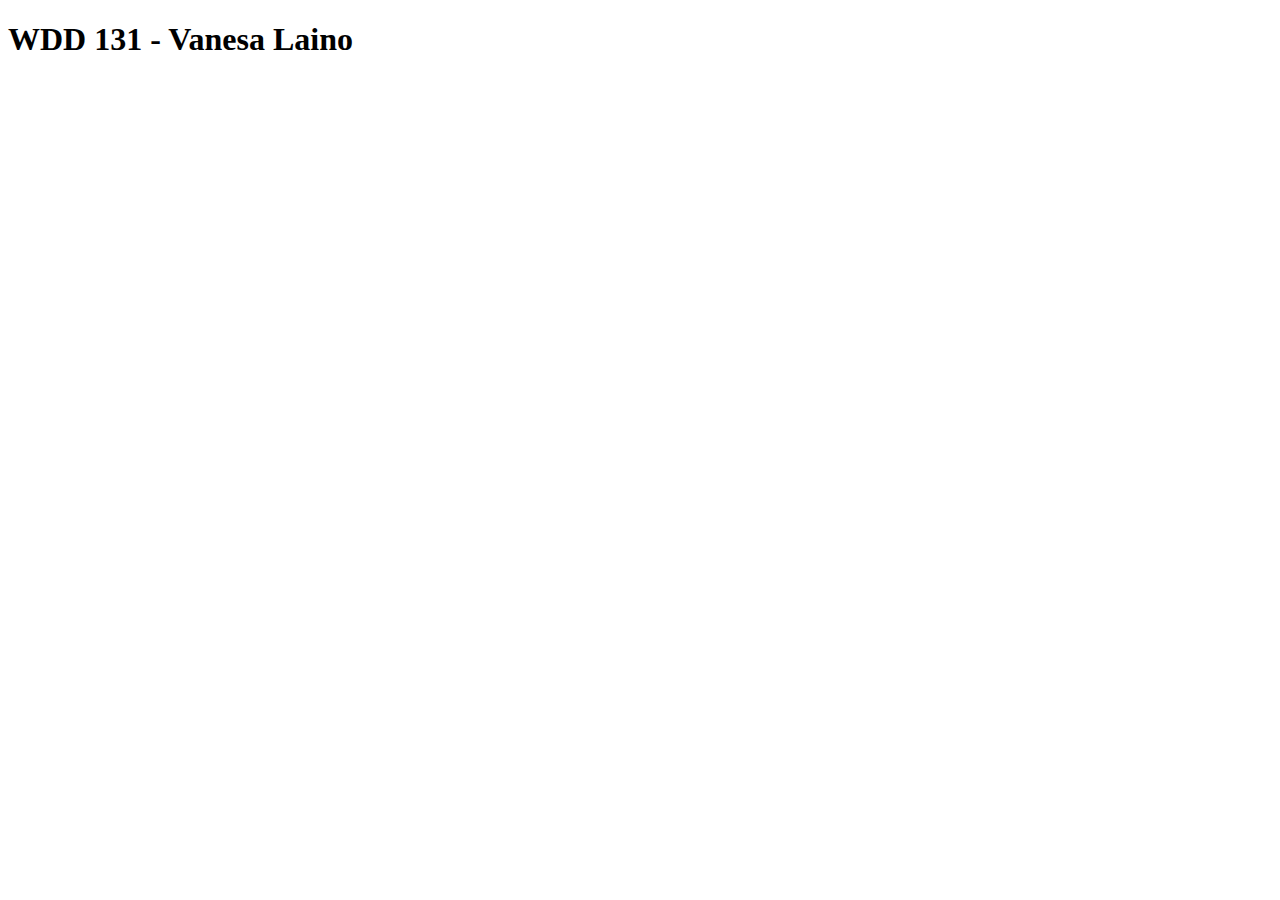
==== index.html @ ed193db5 "initialcommit" ====
<!DOCTYPE html>
<html lang="en">
<head>
    <meta charset="UTF-8">
    <meta name="viewport" content="width-device-width, initial-scale-1.0">
    <title>WDD 131</title>

</head>
<body>
    <h1> WDD 131 - Vanesa Laino</h1>
</body>
</html>
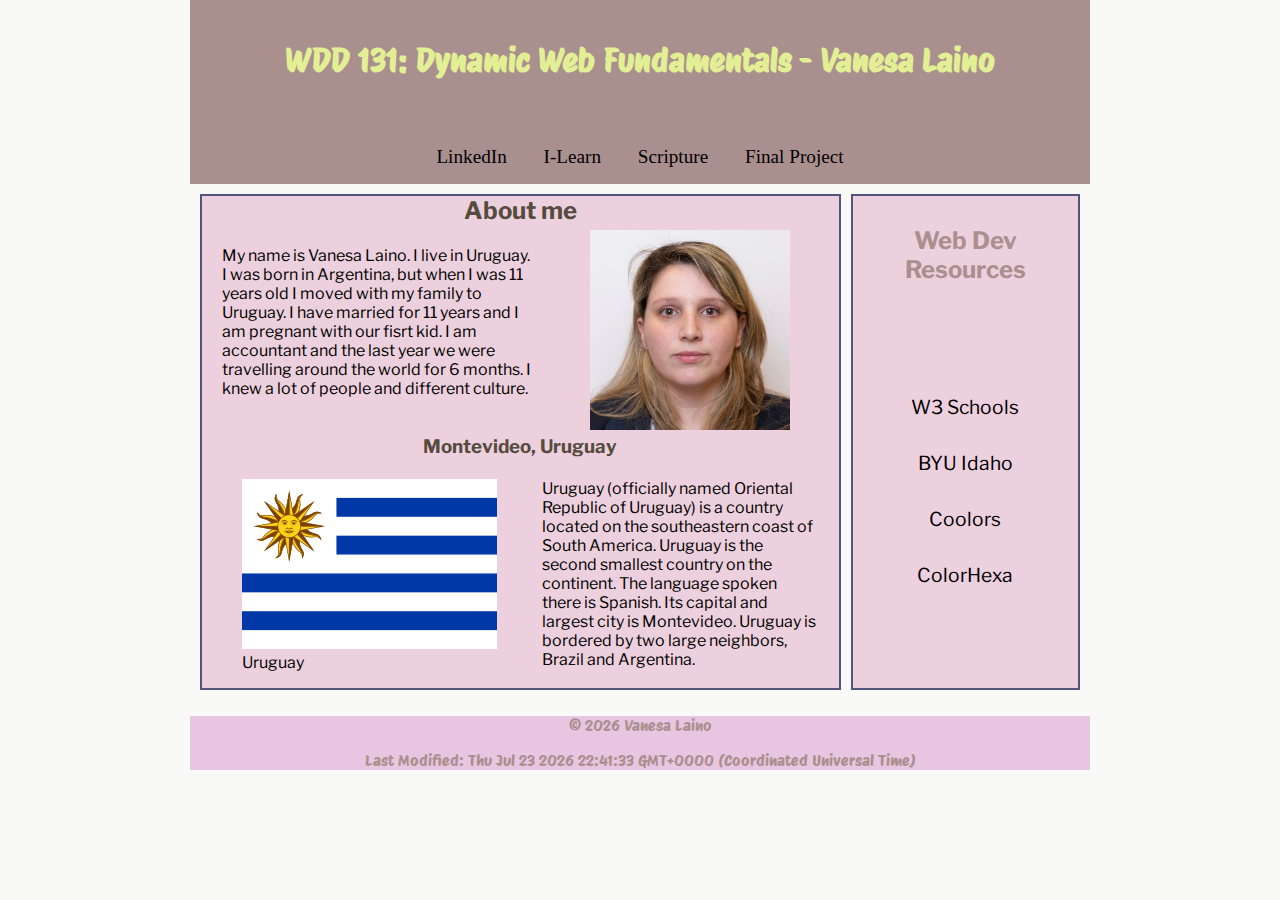
==== commit 58133700: "HomePage" ====
--- a/index.html
+++ b/index.html
@@ -3,10 +3,58 @@
 <head>
     <meta charset="UTF-8">
     <meta name="viewport" content="width-device-width, initial-scale-1.0">
-    <title>WDD 131</title>
-
+    <meta name="description" content="WDD 131 - Dynamic Web Fundamentals - Vanesa Laino - Home Page Assignment.">
+    <meta name="author" content="Vanesa Laino">
+    <title>WDD 131 - Dynamic Web Fundamentals - Vanesa Laino</title>
+    <link rel="stylesheet" href="styles/base.css">
+    <script src="scripts/getdates.js" defer=""></script>
 </head>
 <body>
-    <h1> WDD 131 - Vanesa Laino</h1>
+    <header>
+        <h1>            
+            WDD 131: Dynamic Web Fundamentals - Vanesa Laino
+        </h1>
+        <nav>
+            <a href="https://www.linkedin.com/in/vanesa-laino-488566245/">LinkedIn</a>
+            <a href="https://byui.instructure.com/">I-Learn</a>
+            <a href="https://www.churchofjesuschrist.org/study/scriptures">Scripture</a>
+            <a href="">Final Project</a>
+        </nav>
+
+    </header>
+    <main>
+        <section class="card1">
+            <h2>About me</h2>
+            <img id="photo" src="images/profile.jpg" alt="profile" width="200">
+            <p id="aboutme">My name is Vanesa Laino. I live in Uruguay. I was born in Argentina, but when I was 11 years old I moved with my family to Uruguay. I have married for 11 years and I am pregnant with our fisrt kid.
+            I am accountant and the last year we were travelling around the world for 6 months. I knew a lot of people and different culture.
+            </p>
+            <h3>Montevideo, Uruguay</h3>
+            <figure>
+                <img src="images/flag.png" alt="Uruguay Flag">
+                <figcaption>Uruguay</figcaption>
+            </figure>
+            <p id="about">Uruguay (officially named Oriental Republic of Uruguay) is a country located on the southeastern coast of South America. Uruguay is the second smallest country on the continent. The language spoken there is Spanish. Its capital and largest city is Montevideo. Uruguay is bordered by two large neighbors, Brazil and Argentina. </p>
+        </section>
+        <section class="card2">
+            <h2>Web Dev Resources</h2>
+            <nav>
+                <a href="https://www.w3schools.com/">W3 Schools</a>
+                <a href="https://www.byui.edu/">BYU Idaho</a>
+                <a href="https://coolors.com/">Coolors</a>
+                <a href="https://colorhexa.com/">ColorHexa</a>
+            </nav>
+        </section>
+
+    </main>
+    <footer>
+        <p>
+            ©
+            <span id="currentyear">2024</span>
+            Vanesa Laino
+        </p>
+        <p id="lastModified"></p>
+
+    </footer>
 </body>
 </html>--- a/styles/base.css
+++ b/styles/base.css
@@ -0,0 +1,154 @@
+@import url("https://fonts.googleapis.com/css2?family=Libre+Franklin:ital,wght@0,100..900;1,100..900&family=Protest+Riot&family=Roboto:ital,wght@0,100;0,300;0,400;0,500;0,700;0,900;1,100;1,300;1,400;1,500;1,700;1,900&display=swap");
+@import url("https://fonts.googleapis.com/css2?family=Protest+Riot&family=Roboto:ital,wght@0,100;0,300;0,400;0,500;0,700;0,900;1,100;1,300;1,400;1,500;1,700;1,900&display=swap");
+
+
+:root {
+    --primary-color: #aa8f8f;
+    --secondary-color: #50567e;
+    --accent1-color: #e2ef94;
+    --accent2-color: #e8c5e0;
+    --accent3-color:#878787;
+
+    --main-font: "Protest Riot", sans-serif;
+    --secondary-font: "Libre Franklin";
+
+    --nav-background-color: #eceda6;
+    --nav-link-color: #000000;
+    --nav-hover-link-color: #ec4010;
+}
+
+body {
+    width: 900px;
+    margin: 0 auto;
+    background-color: #f9f9f7;
+}
+
+h1 {
+    font-family: var(--main-font);
+    color: var(--accent1-color);
+}
+
+a {
+    font-family: var(--secondary-color);
+}
+
+header{
+    display: block;
+    text-align: center;
+    background-color: var(--primary-color);
+    width: auto;
+    padding: 20px 0 0 0;
+}
+
+header h1 {
+    display: inline-flex;
+    margin-bottom: 50px;
+}
+
+header h2, h2, h3 {
+    color:rgb(85, 75, 62);
+    font-family: var(--secondary-font);
+}
+
+header nav {
+    color: var(--nav-background-color);
+    text-decoration: none;
+    padding: 1rem;
+    width: auto;
+    font-size: 1.2rem;
+}
+
+nav a {
+    color: var(--nav-link-color);
+    text-decoration: none;
+    padding: 1rem;
+    width: auto;
+    font-size: 1.2rem;
+}
+
+nav a:link, nav a:visited {
+    color: var(--nav-link-color)
+}
+
+nav a:hover {
+    color: var(--nav-hover-link-color);
+    background-color: var(--nav-hover-background-color);
+}
+
+main {
+    display: grid;
+    gap: 10px;
+    grid-auto-columns: 3fr 1fr;
+    grid-auto-rows: 4fr 1fr;
+    padding: 10px;
+    max-width: fit-content;
+    font-family: var(--secondary-font);
+}
+
+.card1 {
+    display: grid;
+    grid-column: 1/5;
+    grid-row: 1/4;
+    background-color: #edd0dd;
+    grid-auto-columns: 1fr 5fr;
+    grid-auto-rows: auto;
+    gap: 5px;    
+    border: solid 2px var(--secondary-color);
+}
+
+.card1 h2 {
+    grid-row: 1;
+    grid-column: 1/3;
+    text-align: center;
+    margin: 0;
+}
+
+#photo {
+    grid-column: 2;
+    grid-row: 2;
+    align-self: center;
+    justify-self: center;
+}
+
+#aboutme {
+    padding-left: 20px;
+    grid-column: 1;
+    grid-row: 2;
+}
+
+.card1 h3 {
+    grid-row: 3;
+    grid-column: 1/3;
+    margin: 0;
+    text-align: center;
+}
+
+.card2 {
+    display: grid;
+    padding: 10px;
+    grid-column: 5;
+    grid-row: 1/4;
+    text-align: center;
+    border: solid 2px var(--secondary-color);
+    background-color: #edd0dd;
+}
+
+.card2 h2 {
+    color:var(--primary-color);
+}
+
+.card2 nav {
+    display: flex;
+    flex-direction: column;
+}
+
+#about {
+    padding-right: 20px;
+}
+
+footer {
+    background-color: var(--accent2-color);
+    text-align: center;
+    font-family: var(--main-font);
+    color: var(--primary-color);
+}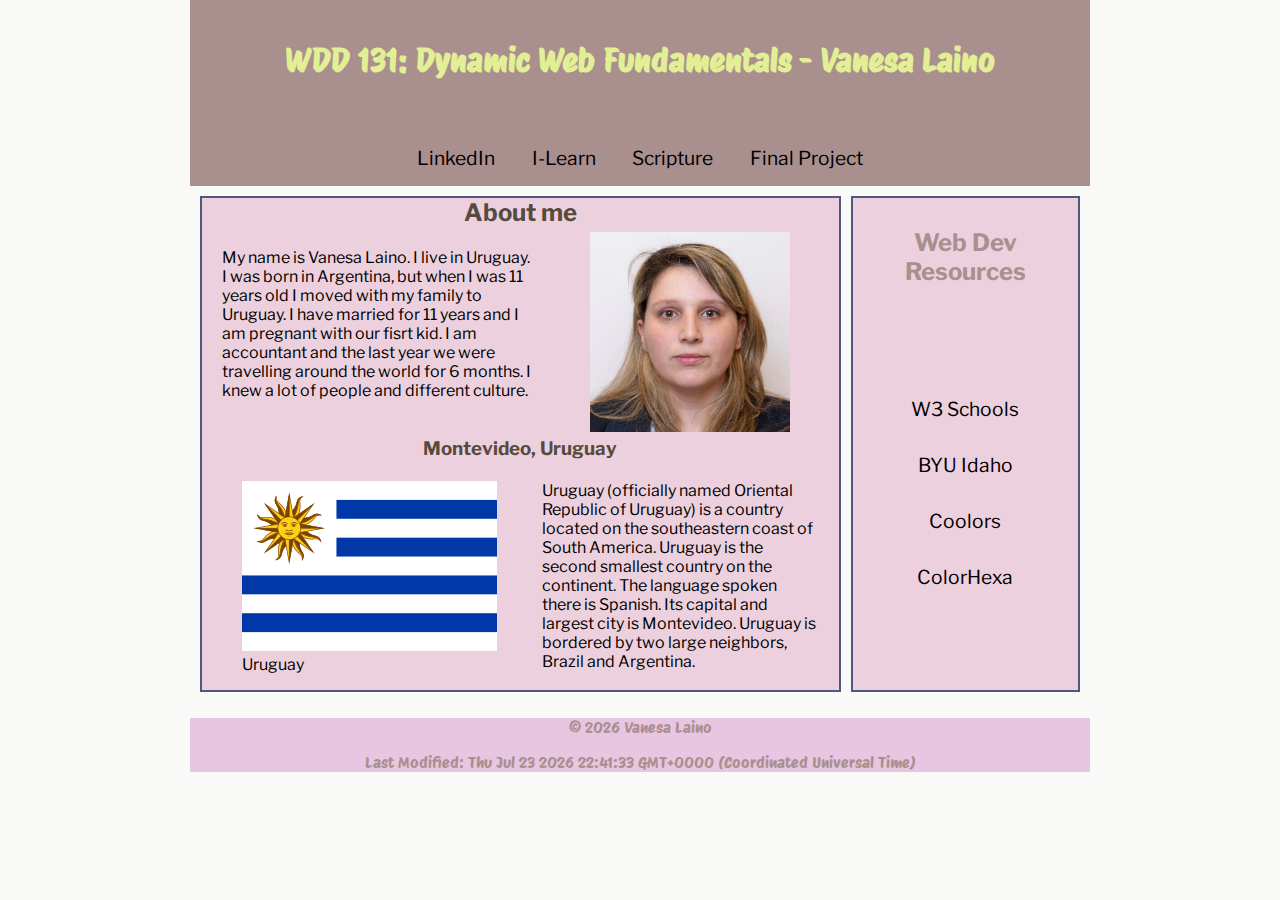
==== commit 51557bd9: "HomePage" ====
--- a/index.html
+++ b/index.html
@@ -6,6 +6,7 @@
     <meta name="description" content="WDD 131 - Dynamic Web Fundamentals - Vanesa Laino - Home Page Assignment.">
     <meta name="author" content="Vanesa Laino">
     <title>WDD 131 - Dynamic Web Fundamentals - Vanesa Laino</title>
+    <link rel="preconnect" href="https://fonts.googleapis.com">
     <link rel="stylesheet" href="styles/base.css">
     <script src="scripts/getdates.js" defer=""></script>
 </head>
--- a/styles/base.css
+++ b/styles/base.css
@@ -1,5 +1,5 @@
 @import url("https://fonts.googleapis.com/css2?family=Libre+Franklin:ital,wght@0,100..900;1,100..900&family=Protest+Riot&family=Roboto:ital,wght@0,100;0,300;0,400;0,500;0,700;0,900;1,100;1,300;1,400;1,500;1,700;1,900&display=swap");
-@import url("https://fonts.googleapis.com/css2?family=Protest+Riot&family=Roboto:ital,wght@0,100;0,300;0,400;0,500;0,700;0,900;1,100;1,300;1,400;1,500;1,700;1,900&display=swap");
+
 
 
 :root {
@@ -29,7 +29,7 @@
 }
 
 a {
-    font-family: var(--secondary-color);
+    font-family: var(--secondary-font);
 }
 
 header{
